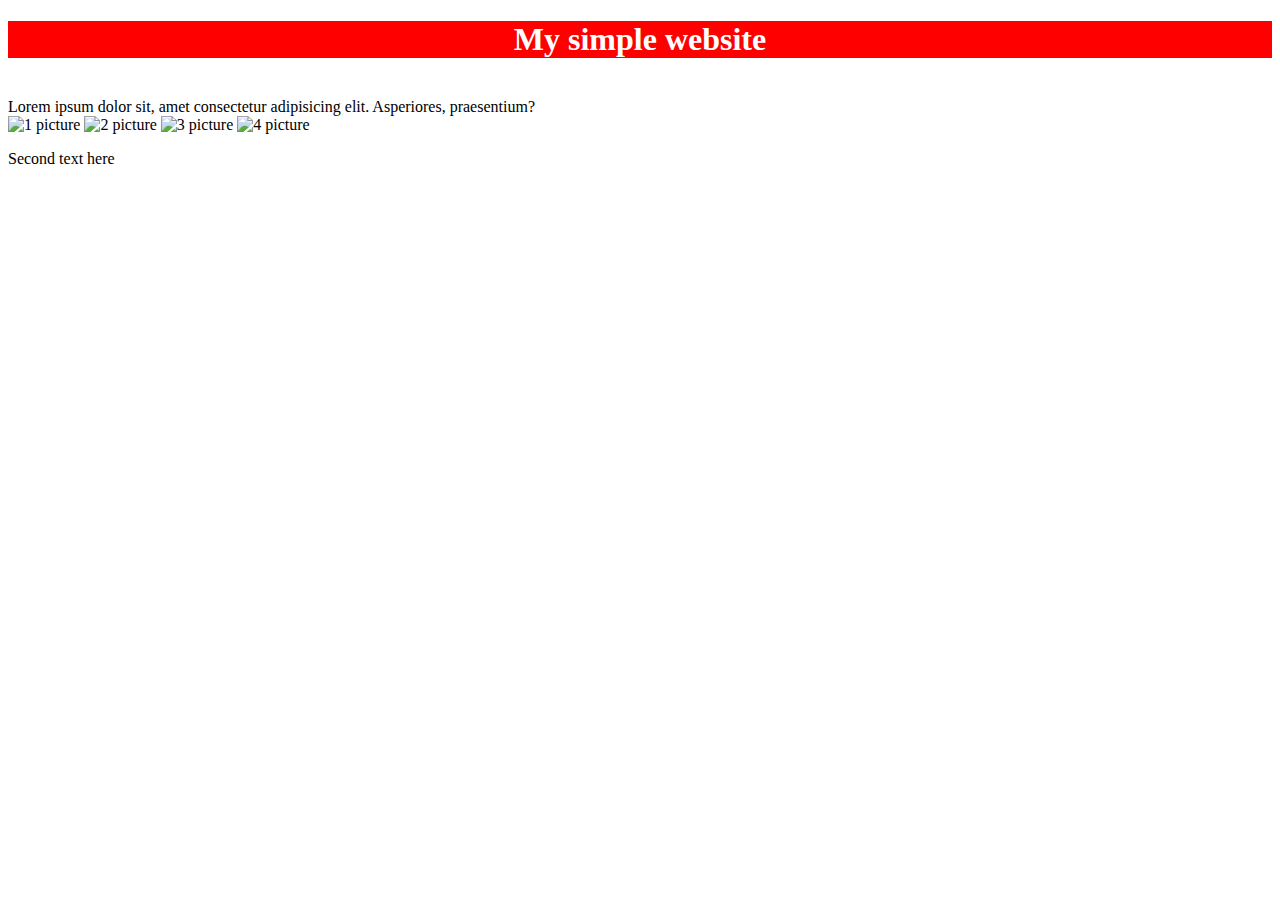
==== index.html @ 36b21234 "create new project" ====
<!DOCTYPE html>
<html lang="en">
<head>
    <meta charset="UTF-8">
    <meta http-equiv="X-UA-Compatible" content="IE=edge">
    <meta name="viewport" content="width=device-width, initial-scale=1.0">
    <title>Document</title>
    <link rel="stylesheet" href="style.css">
</head>
<body>
    <header>
        <h1 class="header">My simple website</h1>
    </header>
    <main class="container">
        <div class="container-img">
            <img src="#" alt="">
        </div>
        <section>
            Lorem ipsum dolor sit, amet consectetur adipisicing elit. Asperiores, praesentium?
        </section>
        <div>
            <img src="#" alt="1 picture">
            <img src="#" alt="2 picture">
            <img src="#" alt="3 picture">
            <img src="#" alt="4 picture">
        </div>
        <p>Second text here</p>
    </main>
    <footer>

    </footer>
</body>
</html>
---- style.css ----
.header {
    background-color: #ff0000;
    text-align: center;
    color: white;
}
.container-img {
    width: 100%;
}
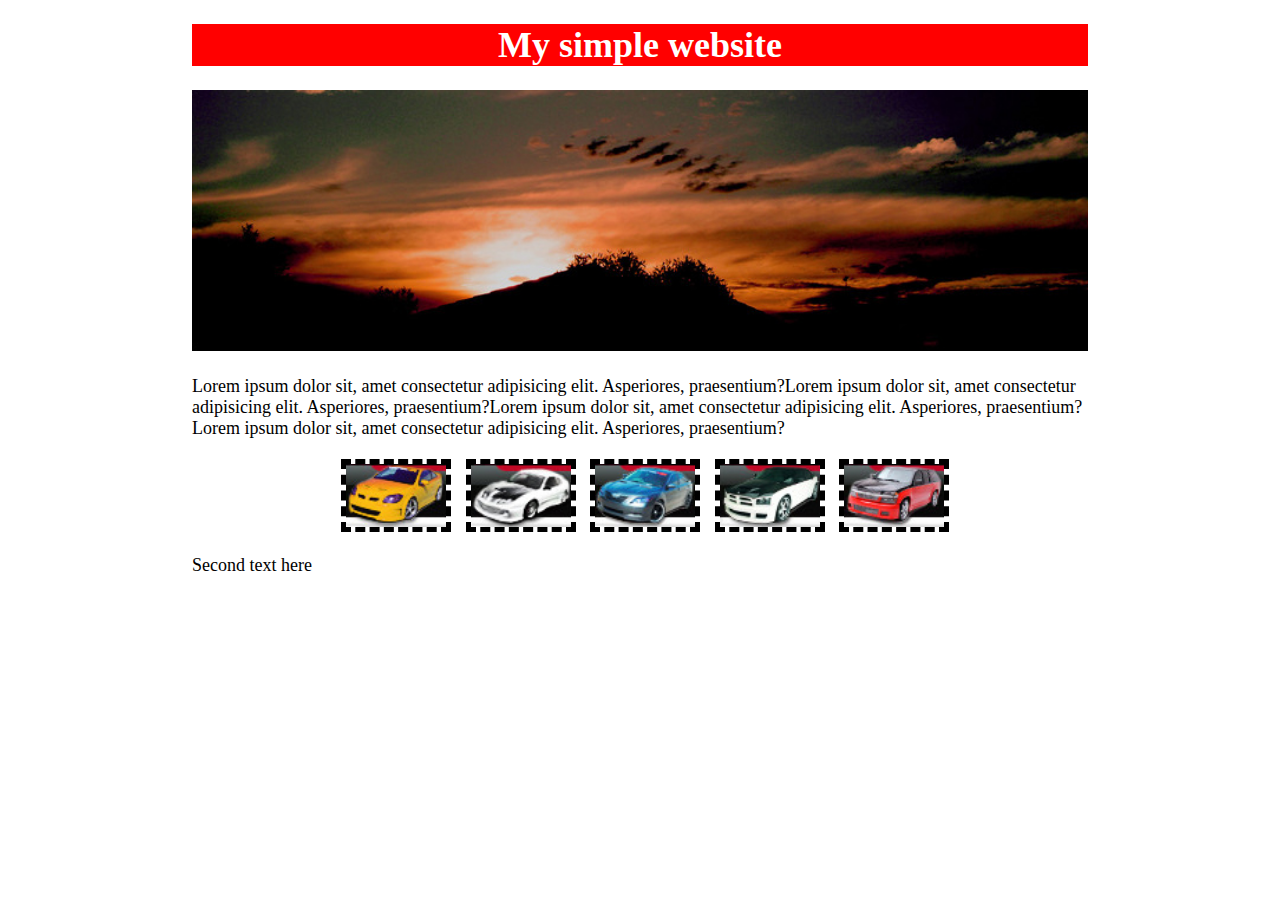
==== commit 5b313ba7: "added image gallery and styles" ====
--- a/index.html
+++ b/index.html
@@ -13,16 +13,18 @@
     </header>
     <main class="container">
         <div class="container-img">
-            <img src="#" alt="">
+            <img src="img/sunset.jpg" alt="sunset">
         </div>
         <section>
-            Lorem ipsum dolor sit, amet consectetur adipisicing elit. Asperiores, praesentium?
+            <article>Lorem ipsum dolor sit, amet consectetur adipisicing elit. Asperiores, praesentium?Lorem ipsum dolor sit, amet consectetur adipisicing elit. Asperiores, praesentium?Lorem ipsum dolor sit, amet consectetur adipisicing elit. Asperiores, praesentium?Lorem ipsum dolor sit, amet consectetur adipisicing elit. Asperiores, praesentium?
+            </article>
         </section>
-        <div>
-            <img src="#" alt="1 picture">
-            <img src="#" alt="2 picture">
-            <img src="#" alt="3 picture">
-            <img src="#" alt="4 picture">
+        <div class="container-gallery">
+            <img src="img/car01.jpg" alt="car 1">
+            <img src="img/car02.jpg" alt="car 2">
+            <img src="img/car03.jpg" alt="car 3">
+            <img src="img/car04.jpg" alt="car 4">
+            <img src="img/car05.jpg" alt="car 5">
         </div>
         <p>Second text here</p>
     </main>
--- a/style.css
+++ b/style.css
@@ -1,8 +1,27 @@
+body {
+    display: block;
+    font-size: 18px;
+    width: 70%;
+    margin-left: auto;
+    margin-right: auto;
+}
 .header {
     background-color: #ff0000;
     text-align: center;
     color: white;
 }
-.container-img {
+img {
     width: 100%;
+}
+article {
+    padding: 20px 0;
+}
+.container-gallery{
+    text-align: center;
+}
+.container-gallery img {
+    display: inline-block;
+    border: 5px dashed black;
+    width: 100px;
+    margin-left: 10px;
 }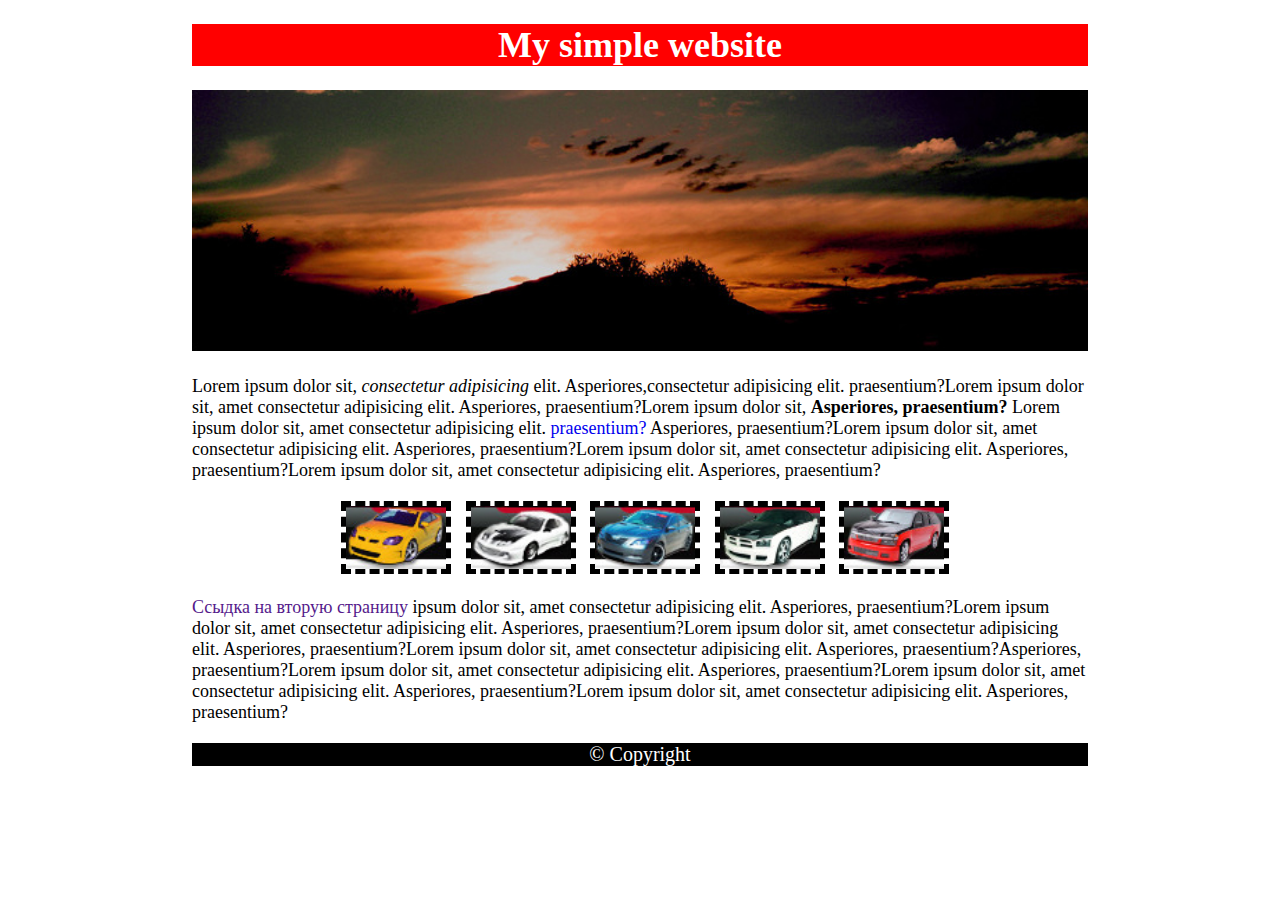
==== commit 82e50bc5: "create hard.html, create html structure" ====
--- a/index.html
+++ b/index.html
@@ -16,7 +16,7 @@
             <img src="img/sunset.jpg" alt="sunset">
         </div>
         <section>
-            <article>Lorem ipsum dolor sit, amet consectetur adipisicing elit. Asperiores, praesentium?Lorem ipsum dolor sit, amet consectetur adipisicing elit. Asperiores, praesentium?Lorem ipsum dolor sit, amet consectetur adipisicing elit. Asperiores, praesentium?Lorem ipsum dolor sit, amet consectetur adipisicing elit. Asperiores, praesentium?
+            <article>Lorem ipsum dolor sit, <em>consectetur adipisicing</em>  elit. Asperiores,consectetur adipisicing elit. praesentium?Lorem ipsum dolor sit, amet consectetur adipisicing elit. Asperiores, praesentium?Lorem ipsum dolor sit, <strong>Asperiores, praesentium?</strong>  Lorem ipsum dolor sit, amet consectetur adipisicing elit. <a href="#">praesentium?</a> Asperiores, praesentium?Lorem ipsum dolor sit, amet consectetur adipisicing elit. Asperiores, praesentium?Lorem ipsum dolor sit, amet consectetur adipisicing elit. Asperiores, praesentium?Lorem ipsum dolor sit, amet consectetur adipisicing elit. Asperiores, praesentium?
             </article>
         </section>
         <div class="container-gallery">
@@ -26,10 +26,10 @@
             <img src="img/car04.jpg" alt="car 4">
             <img src="img/car05.jpg" alt="car 5">
         </div>
-        <p>Second text here</p>
+        <p><a href="">Ссыдка на вторую страницу</a> ipsum dolor sit, amet consectetur adipisicing elit. Asperiores, praesentium?Lorem ipsum dolor sit, amet consectetur adipisicing elit. Asperiores, praesentium?Lorem ipsum dolor sit, amet consectetur adipisicing elit. Asperiores, praesentium?Lorem ipsum dolor sit, amet consectetur adipisicing elit. Asperiores, praesentium?Asperiores, praesentium?Lorem ipsum dolor sit, amet consectetur adipisicing elit. Asperiores, praesentium?Lorem ipsum dolor sit, amet consectetur adipisicing elit. Asperiores, praesentium?Lorem ipsum dolor sit, amet consectetur adipisicing elit. Asperiores, praesentium?</p>
     </main>
     <footer>
-
+        <p>&copy; Copyright</p>
     </footer>
 </body>
 </html>--- a/style.css
+++ b/style.css
@@ -16,6 +16,9 @@
 article {
     padding: 20px 0;
 }
+a {
+    text-decoration: none;
+}
 .container-gallery{
     text-align: center;
 }
@@ -24,4 +27,10 @@
     border: 5px dashed black;
     width: 100px;
     margin-left: 10px;
+}
+footer {
+    background-color: black;
+    color: white;
+    text-align: center;
+    font-size: 20px;
 }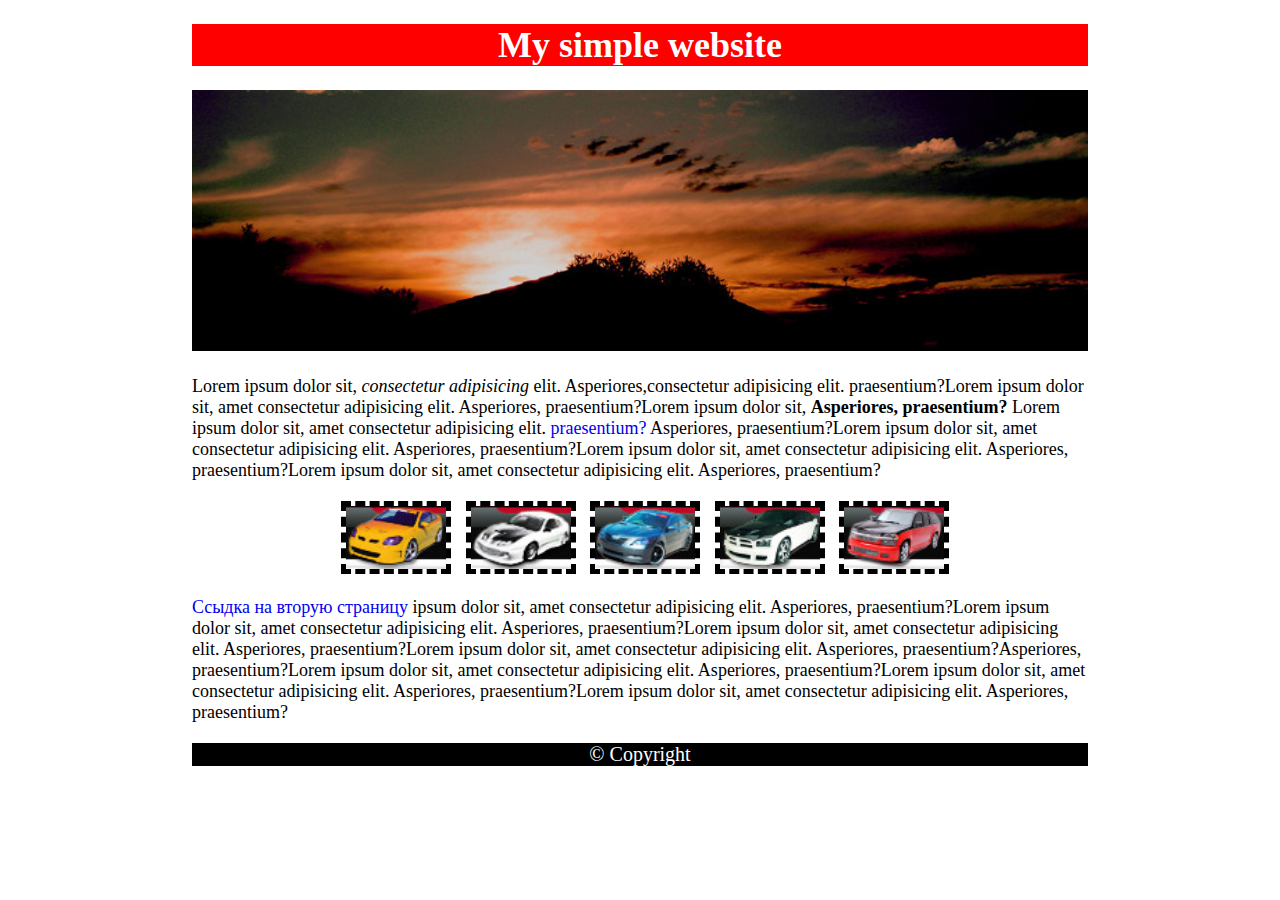
==== commit d644fbd2: "made a link to hard site" ====
--- a/index.html
+++ b/index.html
@@ -26,7 +26,7 @@
             <img src="img/car04.jpg" alt="car 4">
             <img src="img/car05.jpg" alt="car 5">
         </div>
-        <p><a href="">Ссыдка на вторую страницу</a> ipsum dolor sit, amet consectetur adipisicing elit. Asperiores, praesentium?Lorem ipsum dolor sit, amet consectetur adipisicing elit. Asperiores, praesentium?Lorem ipsum dolor sit, amet consectetur adipisicing elit. Asperiores, praesentium?Lorem ipsum dolor sit, amet consectetur adipisicing elit. Asperiores, praesentium?Asperiores, praesentium?Lorem ipsum dolor sit, amet consectetur adipisicing elit. Asperiores, praesentium?Lorem ipsum dolor sit, amet consectetur adipisicing elit. Asperiores, praesentium?Lorem ipsum dolor sit, amet consectetur adipisicing elit. Asperiores, praesentium?</p>
+        <p><a href="hard.html">Ссыдка на вторую страницу</a> ipsum dolor sit, amet consectetur adipisicing elit. Asperiores, praesentium?Lorem ipsum dolor sit, amet consectetur adipisicing elit. Asperiores, praesentium?Lorem ipsum dolor sit, amet consectetur adipisicing elit. Asperiores, praesentium?Lorem ipsum dolor sit, amet consectetur adipisicing elit. Asperiores, praesentium?Asperiores, praesentium?Lorem ipsum dolor sit, amet consectetur adipisicing elit. Asperiores, praesentium?Lorem ipsum dolor sit, amet consectetur adipisicing elit. Asperiores, praesentium?Lorem ipsum dolor sit, amet consectetur adipisicing elit. Asperiores, praesentium?</p>
     </main>
     <footer>
         <p>&copy; Copyright</p>
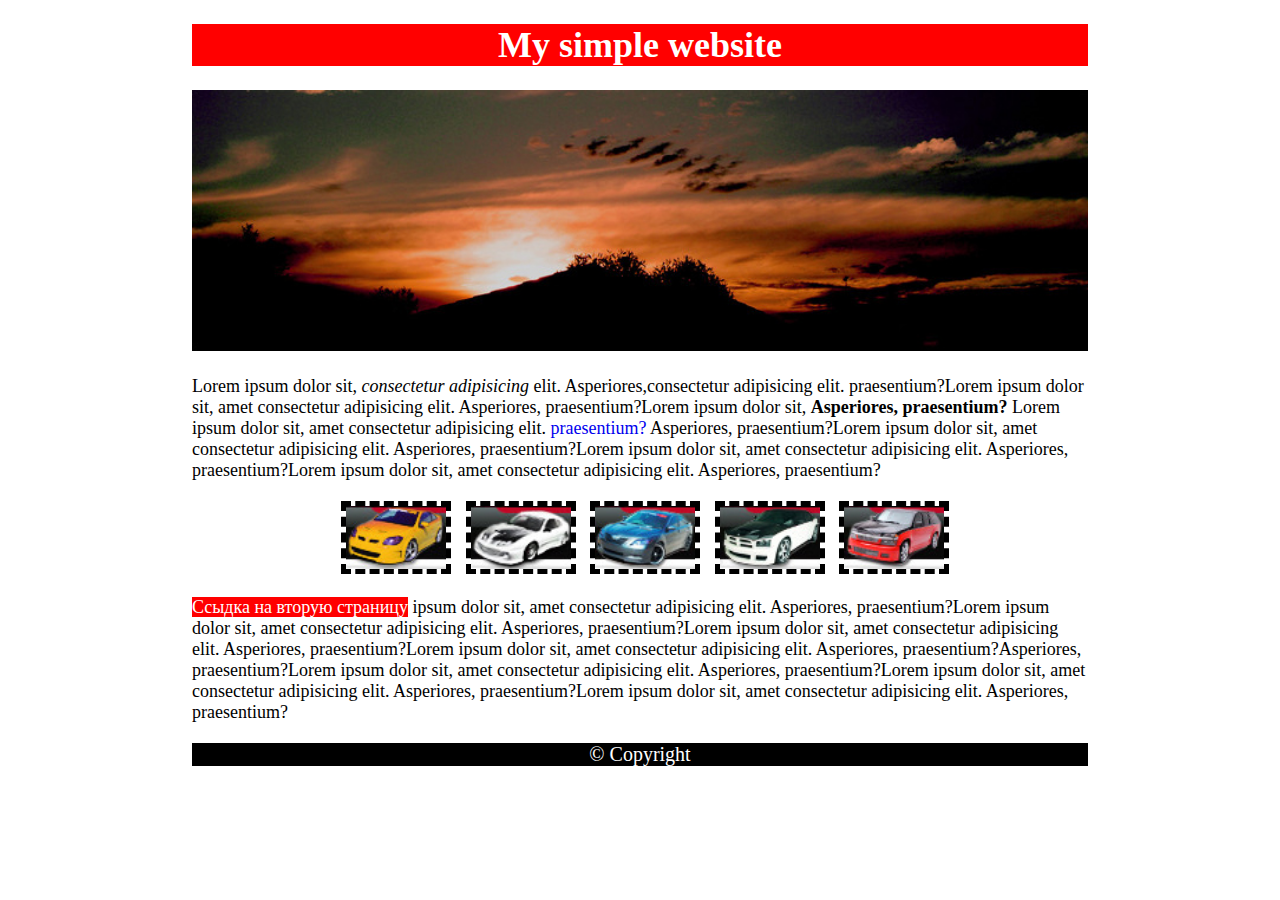
==== commit 37d3c05c: "added background color to link to hard site" ====
--- a/index.html
+++ b/index.html
@@ -26,7 +26,7 @@
             <img src="img/car04.jpg" alt="car 4">
             <img src="img/car05.jpg" alt="car 5">
         </div>
-        <p><a href="hard.html">Ссыдка на вторую страницу</a> ipsum dolor sit, amet consectetur adipisicing elit. Asperiores, praesentium?Lorem ipsum dolor sit, amet consectetur adipisicing elit. Asperiores, praesentium?Lorem ipsum dolor sit, amet consectetur adipisicing elit. Asperiores, praesentium?Lorem ipsum dolor sit, amet consectetur adipisicing elit. Asperiores, praesentium?Asperiores, praesentium?Lorem ipsum dolor sit, amet consectetur adipisicing elit. Asperiores, praesentium?Lorem ipsum dolor sit, amet consectetur adipisicing elit. Asperiores, praesentium?Lorem ipsum dolor sit, amet consectetur adipisicing elit. Asperiores, praesentium?</p>
+        <p><a style="background-color: red; color: white;" href="hard.html">Ссыдка на вторую страницу</a> ipsum dolor sit, amet consectetur adipisicing elit. Asperiores, praesentium?Lorem ipsum dolor sit, amet consectetur adipisicing elit. Asperiores, praesentium?Lorem ipsum dolor sit, amet consectetur adipisicing elit. Asperiores, praesentium?Lorem ipsum dolor sit, amet consectetur adipisicing elit. Asperiores, praesentium?Asperiores, praesentium?Lorem ipsum dolor sit, amet consectetur adipisicing elit. Asperiores, praesentium?Lorem ipsum dolor sit, amet consectetur adipisicing elit. Asperiores, praesentium?Lorem ipsum dolor sit, amet consectetur adipisicing elit. Asperiores, praesentium?</p>
     </main>
     <footer>
         <p>&copy; Copyright</p>
